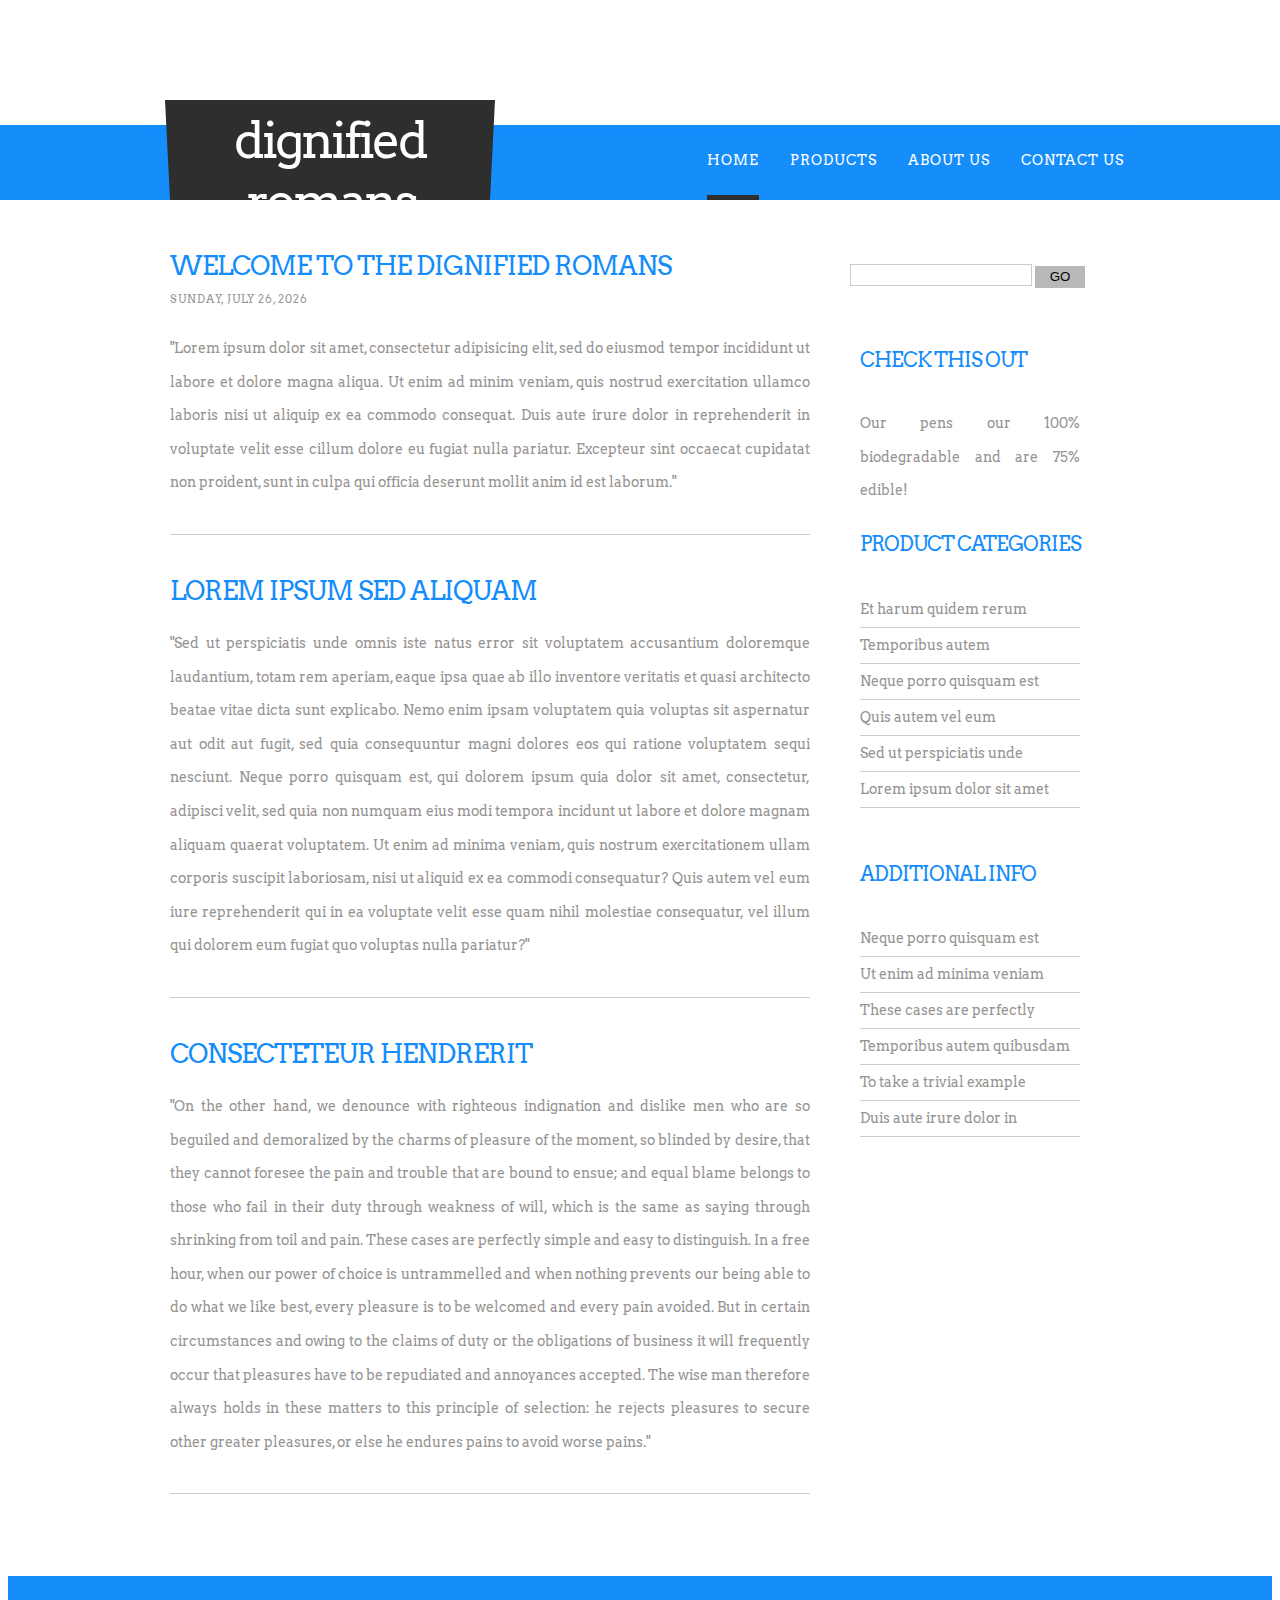
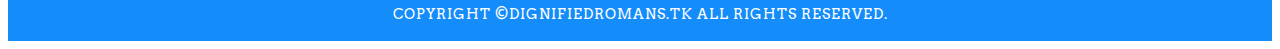
==== index.html @ 5ee54040 "1" ====
<!DOCTYPE html PUBLIC "-//W3C//DTD XHTML 1.0 Strict//EN" "http://www.w3.org/TR/xhtml1/DTD/xhtml1-strict.dtd">
<html xmlns="http://www.w3.org/1999/xhtml">
<head>
<meta http-equiv="content-type" content="text/html; charset=utf-8" />
<title>Business Blue - Free Web Template</title>
<meta name="keywords" content="" />
<meta name="description" content="" />
<link href="http://fonts.googleapis.com/css?family=Arvo" rel="stylesheet" type="text/css" />
<link href="style.css" rel="stylesheet" type="text/css" media="screen" />
<script type="text/javascript">
<!--
var this_weekday_name_array = new Array("Sunday","Monday","Tuesday","Wednesday","Thursday","Friday","Saturday")	//predefine weekday names
var this_month_name_array = new Array("January","February","March","April","May","June","July","August","September","October","November","December")	//predefine month names

var this_date_timestamp=new Date()	//get current day-time stamp

var this_weekday = this_date_timestamp.getDay()	//extract weekday
var this_date = this_date_timestamp.getDate()	//extract day of month
var this_month = this_date_timestamp.getMonth()	//extract month
var this_year = this_date_timestamp.getYear()	//extract year

if (this_year < 1000)
	this_year+= 1900;	//fix Y2K problem
if (this_year==101)
	this_year=2001;		//fix Netscape browsers - it displays the year as being the year 101!

var this_date_string = this_weekday_name_array[this_weekday] + ", " + this_month_name_array[this_month] + " " + this_date + ", " + this_year	//concat long date string
//-->
</script>
</head>
<body>
<div id="wrapper">
	<div id="wrapper2">
		<div id="header" class="container">
			<div id="logo">
				<h1><a href="#">Dignified Romans </a></h1>
				<p>slogan here <a href="http://dignifiedromans.tk/">tagline here</a></p>
			</div>
			<div id="menu">
				<ul>
					<li class="current_page_item"><a href="index.html">Home</a></li>
					<li><a href="products.html">Products</a></li>
					<li><a href="aboutus.html">About Us</a></li>
					<li><a href="contactus.html">Contact Us</a></li>
				</ul>
			</div>
		</div>
		<!-- end #header -->
		<div id="page">
			<div id="content">
				<div class="post">
					<h2 class="title"><a href="#">Welcome to the Dignified Romans </a></h2>
					<p class="meta"><span class="date"><script language="JavaScript">document.write(this_date_string)</script></span></p>
					<div style="clear: both;">&nbsp;</div>
					<div class="entry">
						<p>&quot;Lorem ipsum dolor sit amet, consectetur adipisicing elit, sed do eiusmod tempor   incididunt ut labore et dolore magna aliqua. Ut enim ad minim veniam, quis   nostrud exercitation ullamco laboris nisi ut aliquip ex ea commodo consequat.   Duis aute irure dolor in reprehenderit in voluptate velit esse cillum dolore eu   fugiat nulla pariatur. Excepteur sint occaecat cupidatat non proident, sunt in   culpa qui officia deserunt mollit anim id est laborum.&quot;</p>
					</div>
				</div>
				<div class="post">
					<h2 class="title"><a href="#">Lorem ipsum sed aliquam</a></h2>
		      <div style="clear: both;">&nbsp;</div>
					<div class="entry">
						<p>&quot;Sed ut perspiciatis unde omnis iste natus error sit voluptatem accusantium   doloremque laudantium, totam rem aperiam, eaque ipsa quae ab illo inventore   veritatis et quasi architecto beatae vitae dicta sunt explicabo. Nemo enim ipsam   voluptatem quia voluptas sit aspernatur aut odit aut fugit, sed quia   consequuntur magni dolores eos qui ratione voluptatem sequi nesciunt. Neque   porro quisquam est, qui dolorem ipsum quia dolor sit amet, consectetur, adipisci   velit, sed quia non numquam eius modi tempora incidunt ut labore et dolore   magnam aliquam quaerat voluptatem. Ut enim ad minima veniam, quis nostrum   exercitationem ullam corporis suscipit laboriosam, nisi ut aliquid ex ea commodi   consequatur? Quis autem vel eum iure reprehenderit qui in ea voluptate velit   esse quam nihil molestiae consequatur, vel illum qui dolorem eum fugiat quo   voluptas nulla pariatur?&quot;</p>
					</div>
				</div>
				<div class="post">
					<h2 class="title"><a href="#">Consecteteur hendrerit </a>					</h2>
			    <div style="clear: both;">&nbsp;</div>
					<div class="entry">
						<p>&quot;On the other hand, we denounce with righteous indignation and dislike men who   are so beguiled and demoralized by the charms of pleasure of the moment, so   blinded by desire, that they cannot foresee the pain and trouble that are bound   to ensue; and equal blame belongs to those who fail in their duty through   weakness of will, which is the same as saying through shrinking from toil and   pain. These cases are perfectly simple and easy to distinguish. In a free hour,   when our power of choice is untrammelled and when nothing prevents our being   able to do what we like best, every pleasure is to be welcomed and every pain   avoided. But in certain circumstances and owing to the claims of duty or the   obligations of business it will frequently occur that pleasures have to be   repudiated and annoyances accepted. The wise man therefore always holds in these   matters to this principle of selection: he rejects pleasures to secure other   greater pleasures, or else he endures pains to avoid worse pains.&quot;</p>
					</div>
				</div>
				<div style="clear: both;">&nbsp;</div>
			</div>
			<!-- end #content -->
			<div id="sidebar">
				<ul>
					<li>
						<div id="search" >
							<form method="get" action="#">
								<div>
									<input type="text" name="s" id="search-text" value="" />
									<input type="submit" id="search-submit" value="GO" />
								</div>
							</form>
						</div>
						<div style="clear: both;">&nbsp;</div>
					</li>
					<li>
						<h2>Check this out</h2>
						<p>Our pens our 100% biodegradable and are 75% edible!</p>
					</li>
					<li>
						<h2>Product Categories</h2>
						<ul>
							<li><a href="#">Et harum quidem rerum</a></li>
							<li><a href="#"> Temporibus autem </a></li>
							<li><a href="#">Neque porro quisquam est</a></li>
							<li><a href="#">Quis autem vel eum </a></li>
							<li><a href="#">Sed ut perspiciatis unde </a></li>
							<li><a href="#">Lorem ipsum dolor sit amet</a></li>
						</ul>
					</li>
					<li>
						<h2>Additional Info</h2>
						<ul>
							<li><a href="#">Neque porro quisquam est</a></li>
							<li><a href="#">Ut enim ad minima veniam</a></li>
							<li><a href="#">These cases are perfectly</a></li>
							<li><a href="#">Temporibus autem quibusdam </a></li>
							<li><a href="#">To take a trivial example</a></li>
							<li><a href="#">Duis aute irure dolor in </a></li>
						</ul>
					</li>
				</ul>
</div>
			<!-- end #sidebar -->
			<div style="clear: both;">&nbsp;</div>
		</div>
		<!-- end #page -->
	</div>
</div>
<div id="creator"><a href="http://www.wordpressgraphics.com/" target="_blank">WordPress themes</a></div>
<div id="footer-content">
	<div id="footer">
		<p>Copyright &copy;dignifiedromans.tk All rights reserved. </p>
	</div>
</div>
<!-- end #footer -->
</body>
</html>
---- style.css ----
body {
	margin-top: 100px;
	padding: 0px;
	background: #FFFFFF url(images/img02.jpg) repeat-x left top;
	font-family: 'Arvo', serif;
	font-size: 14px;
	color: #969493;
}

h1, h2, h3 {
	margin: 0;
	padding: 0;
	font-family: 'Arvo', serif;
	font-weight: normal;
	color: #148DFB;
}

h1 {
	font-size: 2em;
}

h2 {
	font-size: 2.8em;
}

h3 {
	font-size: 1.6em;
}

p, ul, ol {
	margin-top: 0;
	line-height: 240%;
}

ul, ol {
}

a {
	text-decoration: none;
	color: #148DFB;
}

a:hover {
}

#wrapper {
}

#wrapper2 {
}

.container {
	width: 1000px;
	margin: 0px auto;
}

/* Header */

#header {
	overflow: hidden;
	width: 1000px;
	height: 100px;
	margin: 0 auto;
	padding: 0px 0px;
	background: url(images/img01.jpg) no-repeat left top;
}

/* Logo */

#logo {
	float: left;
	width: 320px;
	margin: 0px;
	padding: 0px 0px 0px 30px;
	color: #FFFFFF;
}

#logo h1, #logo p {
}

#logo h1 {
	display: block;
	padding: 10px 0px 0px 0px;
	letter-spacing: -3px;
	text-align: center;
	text-transform: lowercase;
	font-size: 3.6em;
}

#logo h1 a {
	font-family: 'Arvo', serif;
	color: #FFFFFF;
}

#logo p {
	margin-top: -10px;
	padding: 0px 0 0 0px;
	letter-spacing: 1px;
	text-transform: uppercase;
	text-align: center;
	font-family: 'Arvo', serif;
	font-size: 10px;
	color: #FFFFFF;
}

#logo p a {
	color: #FFFFFF;
}

#logo a {
	border: none;
	background: none;
	text-decoration: none;
	color: #000000;
}

/* Splash */

#splash {
	width: 960px;
	height: 300px;
	margin: 0px auto;
}

/* Search */

#search {
	float: right;
	width: 280px;
	height: 60px;
	padding: 20px 0px 0px 0px;
}

#search form {
	height: 41px;
	margin: 0;
	padding: 10px 0 0 20px;
}

#search fieldset {
	margin: 0;
	padding: 0;
	border: none;
}

#search-text {
	width: 170px;
	padding: 6px 5px 2px 5px;
	border: 1px solid #CCCCCC;
	background: #FFFFFF;
	text-transform: lowercase;
	font: normal 11px Arial, Helvetica, sans-serif;
	color: #5D781D;
}

#search-submit {
	width: 50px;
	height: 22px;
	border: none;
	background: #B9B9B9;
	color: #000000;
}

/* Menu */

#menu {
	float: right;
	width: 600px;
	height: 90px;
	margin: 0 auto;
	padding: 0;
}

#menu ul {
	float: right;
	margin: 0;
	padding: 25px 0px 0px 0px;
	list-style: none;
	line-height: normal;
}

#menu li {
	float: left;
	height: 65px;
	padding: 0px 15px 0px 15px;
}

#menu a {
	display: block;
	height: 70px;
	line-height: 70px;
	margin-right: 1px;
	letter-spacing: 1px;
	text-decoration: none;
	text-align: center;
	text-transform: uppercase;
	font-family: 'Arvo', serif;
	font-size: 14px;
	font-weight: normal;
	color: #FFFFFF;
	border: none;
}

#menu a:hover, #menu .current_page_item a {
	border-bottom: 5px solid #2E2E2E;
	text-decoration: none;
}

#menu .current_page_item a {
}

#creator {
	display:none
}

/* Page */

#page {
	width: 940px;
	margin: 0px auto;
	padding: 30px 0px;
}

/* Content */

#content {
	float: left;
	width: 640px;
	padding: 0px 0px 0px 0px;
}

.post {
	overflow: hidden;
	margin-bottom: 20px;
	border-bottom: 1px solid #CCCCCC;
}

.post .title {
	margin: 0px;
	padding: 7px 0px 0px 0px;
	letter-spacing: -1px;
}

.post .title a {
	border: none;
	letter-spacing: 1px;
	letter-spacing: -1px;
	text-align: left;
	text-transform: uppercase;
	font-size: 26px;
	font-weight: normal;
	color: #148DFB;
}

.post .meta {
	margin-bottom: 30px;
	padding: 0px;
	letter-spacing: 1px;
	text-align: left;
	text-transform: uppercase;
	font-size: 11px;
	font-weight: normal;
}

.post .meta .date {
	float: left;
}

.post .meta .posted {
	float: right;
}

.post .meta a {
	color: #148DFB;
}

.post .entry {
	padding: 0px 0px 30px 0px;
	padding-bottom: 20px;
	text-align: justify;
}

.links {
	float: right;
	margin: 20px 0px 30px 0px;
	text-align: right;
	text-transform: uppercase;
	font-size: 12px;
	font-weight: normal;
}

.more {
	display: block;
	float: left;
	padding: 0px 0px 0px 0px;
	margin-right: 30px;
}

.comments {
	display: block;
	float: left;
	padding: 0px 0px 0px 0px;
}

/* Sidebar */

#sidebar {
	float: right;
	width: 280px;
	margin: 0px;
	padding: 0px 0px 0px 0px;
	font-family: 'Arvo', serif;
}

#sidebar ul {
	margin: 0;
	padding: 0;
	list-style: none;
}

#sidebar li {
	margin: 0;
	padding: 0;
}

#sidebar li ul {
	margin: 0px 0px;
	padding-bottom: 50px;
}

#sidebar li li {
	line-height: 35px;
	border-bottom: 1px solid #CCCCCC;
	background: url(images/img01.gif) no-repeat left 13px;
	margin: 0px 30px;
	font-size: 14px;
	font-weight: normal;
}

#sidebar li li span {
}

#sidebar li li a {
	padding: 0px 0px 0px 0px;
}

#sidebar h2 {
	margin: 0px;
	padding: 0px 0px 30px 0px;
	padding-left: 30px;
	letter-spacing: -1px;
	text-align: left;
	text-transform: uppercase;
	font-size: 20px;
	font-weight: normal;
	color: #148DFB;
}

#sidebar p {
	margin: 0 0px;
	padding: 0px 30px 20px 30px;
	text-align: justify;
	font-size: 14px;
}

#sidebar a {
	border: none;
	color: #969493;
}

#sidebar a:hover {
	text-decoration: underline;
}

/* Calendar */

#calendar {
}

#calendar_wrap {
	padding: 20px;
}

#calendar table {
	width: 100%;
}

#calendar tbody td {
	text-align: center;
}

#calendar #next {
	text-align: right;
}

/* Three Column Footer Content */

#footer-content {
	background: #148DFB;
}

#footer {
	width: 960x;
	margin: 0px auto;
	height: 50px;
	margin: 0 auto;
	padding: 0px 0 15px 0;
	background: #148DFB;
}

#footer p {
	margin: 0;
	padding-top: 30px;
	line-height: normal;
	letter-spacing: 1px;
	text-align: center;
	text-decoration: none;
	text-transform: uppercase;
	font-weight: normal;
	color: #FFFFFF;
}

#footer a {
	color: #FFFFFF;
}
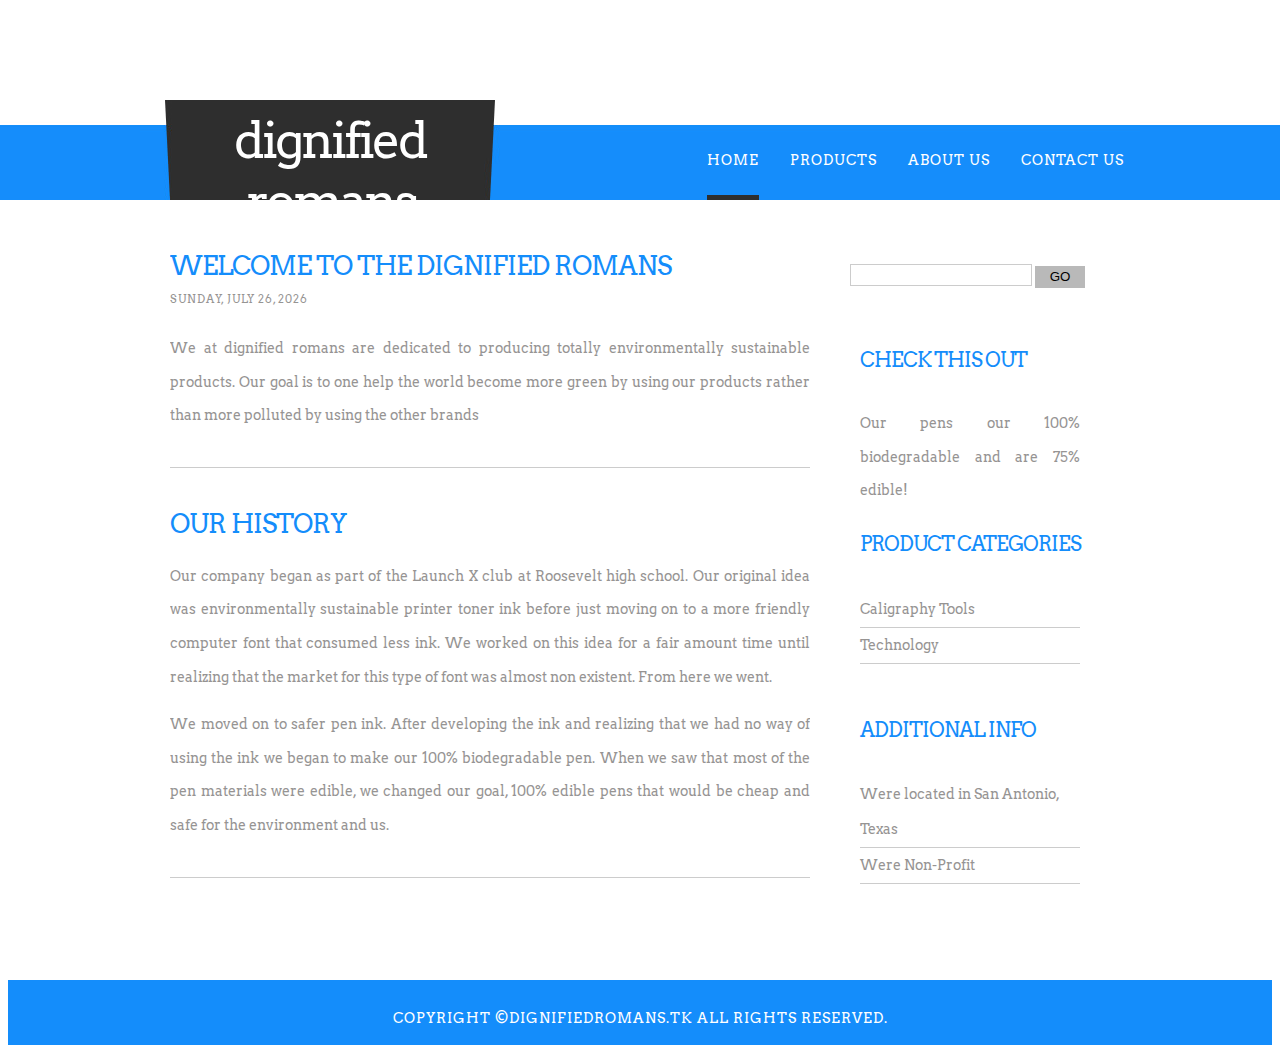
==== commit 4a5e22dd: "2" ====
--- a/index.html
+++ b/index.html
@@ -53,21 +53,15 @@
 					<p class="meta"><span class="date"><script language="JavaScript">document.write(this_date_string)</script></span></p>
 					<div style="clear: both;">&nbsp;</div>
 					<div class="entry">
-						<p>&quot;Lorem ipsum dolor sit amet, consectetur adipisicing elit, sed do eiusmod tempor   incididunt ut labore et dolore magna aliqua. Ut enim ad minim veniam, quis   nostrud exercitation ullamco laboris nisi ut aliquip ex ea commodo consequat.   Duis aute irure dolor in reprehenderit in voluptate velit esse cillum dolore eu   fugiat nulla pariatur. Excepteur sint occaecat cupidatat non proident, sunt in   culpa qui officia deserunt mollit anim id est laborum.&quot;</p>
+						<p>We at dignified romans are dedicated to producing totally environmentally sustainable products. Our goal is to one help the world become more green by using our products rather than more polluted by using the other brands</p>
 					</div>
 				</div>
 				<div class="post">
-					<h2 class="title"><a href="#">Lorem ipsum sed aliquam</a></h2>
+					<h2 class="title"><a href="#">Our History</a></h2>
 		      <div style="clear: both;">&nbsp;</div>
 					<div class="entry">
-						<p>&quot;Sed ut perspiciatis unde omnis iste natus error sit voluptatem accusantium   doloremque laudantium, totam rem aperiam, eaque ipsa quae ab illo inventore   veritatis et quasi architecto beatae vitae dicta sunt explicabo. Nemo enim ipsam   voluptatem quia voluptas sit aspernatur aut odit aut fugit, sed quia   consequuntur magni dolores eos qui ratione voluptatem sequi nesciunt. Neque   porro quisquam est, qui dolorem ipsum quia dolor sit amet, consectetur, adipisci   velit, sed quia non numquam eius modi tempora incidunt ut labore et dolore   magnam aliquam quaerat voluptatem. Ut enim ad minima veniam, quis nostrum   exercitationem ullam corporis suscipit laboriosam, nisi ut aliquid ex ea commodi   consequatur? Quis autem vel eum iure reprehenderit qui in ea voluptate velit   esse quam nihil molestiae consequatur, vel illum qui dolorem eum fugiat quo   voluptas nulla pariatur?&quot;</p>
-					</div>
-				</div>
-				<div class="post">
-					<h2 class="title"><a href="#">Consecteteur hendrerit </a>					</h2>
-			    <div style="clear: both;">&nbsp;</div>
-					<div class="entry">
-						<p>&quot;On the other hand, we denounce with righteous indignation and dislike men who   are so beguiled and demoralized by the charms of pleasure of the moment, so   blinded by desire, that they cannot foresee the pain and trouble that are bound   to ensue; and equal blame belongs to those who fail in their duty through   weakness of will, which is the same as saying through shrinking from toil and   pain. These cases are perfectly simple and easy to distinguish. In a free hour,   when our power of choice is untrammelled and when nothing prevents our being   able to do what we like best, every pleasure is to be welcomed and every pain   avoided. But in certain circumstances and owing to the claims of duty or the   obligations of business it will frequently occur that pleasures have to be   repudiated and annoyances accepted. The wise man therefore always holds in these   matters to this principle of selection: he rejects pleasures to secure other   greater pleasures, or else he endures pains to avoid worse pains.&quot;</p>
+						<p>Our company began as part of the Launch X club at Roosevelt high school. Our original idea was environmentally sustainable printer toner ink before just moving on to a more friendly computer font that consumed less ink. We worked on this idea for a fair amount time until realizing that the market for this type of font was almost non existent. From here we went.</p>
+						<p>We moved on to safer pen ink. After developing the ink and realizing that we had no way of using the ink we began to make our 100% biodegradable pen. When we saw that most of the pen materials were edible, we changed our goal, 100% edible pens that would be cheap and safe for the environment and us.</p>
 					</div>
 				</div>
 				<div style="clear: both;">&nbsp;</div>
@@ -93,23 +87,15 @@
 					<li>
 						<h2>Product Categories</h2>
 						<ul>
-							<li><a href="#">Et harum quidem rerum</a></li>
-							<li><a href="#"> Temporibus autem </a></li>
-							<li><a href="#">Neque porro quisquam est</a></li>
-							<li><a href="#">Quis autem vel eum </a></li>
-							<li><a href="#">Sed ut perspiciatis unde </a></li>
-							<li><a href="#">Lorem ipsum dolor sit amet</a></li>
+							<li><a href="#">Caligraphy Tools</a></li>
+							<li><a href="#">Technology</a></li>
 						</ul>
 					</li>
 					<li>
 						<h2>Additional Info</h2>
 						<ul>
-							<li><a href="#">Neque porro quisquam est</a></li>
-							<li><a href="#">Ut enim ad minima veniam</a></li>
-							<li><a href="#">These cases are perfectly</a></li>
-							<li><a href="#">Temporibus autem quibusdam </a></li>
-							<li><a href="#">To take a trivial example</a></li>
-							<li><a href="#">Duis aute irure dolor in </a></li>
+							<li><a href="#">Were located in San Antonio, Texas</a></li>
+							<li><a href="#">Were Non-Profit</a></li>
 						</ul>
 					</li>
 				</ul>
